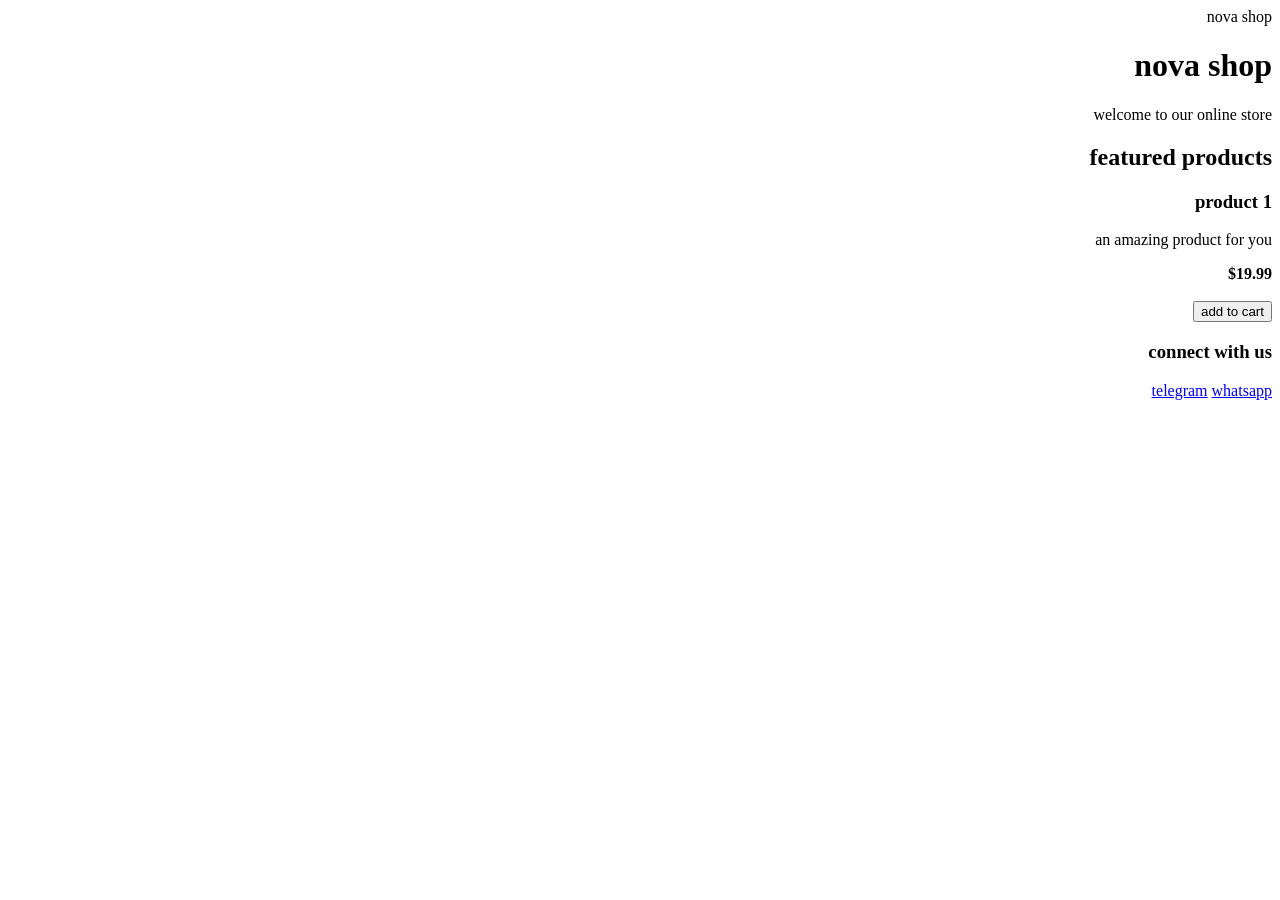
==== index.html @ afd36911 "Add files via upload" ====
<!DOCTYPE html> <html> 
<html lang="fa" dir="rtl"> <head>
<meta charest="utf-8">
<meta name="viowport"
content="width=divice-width,intial-scale=1.0"
title>nova shop</title><meta name="google-site-verification" content="4Wp8-r4-G9sRvZspEVkPLBZ1G-A8xabSi98D5srunts" /></head>
<body>
<h1>nova shop</h1>
<p>welcome to our online store</p>
<h2>featured products</h2> 
<div> 
<h3>product 1</h3> 
<p>an amazing product for you</p> 
<strong>$19.99</strong> 
<br><br> 
<button>add to cart</button> 
</div> 
<h3>connect with us</h3><p> 
<a href="https://t.me/andisheh">telegram</a>
<a href="https://wa.me/989058508656">whatsapp</a> 
</body>  
</html>
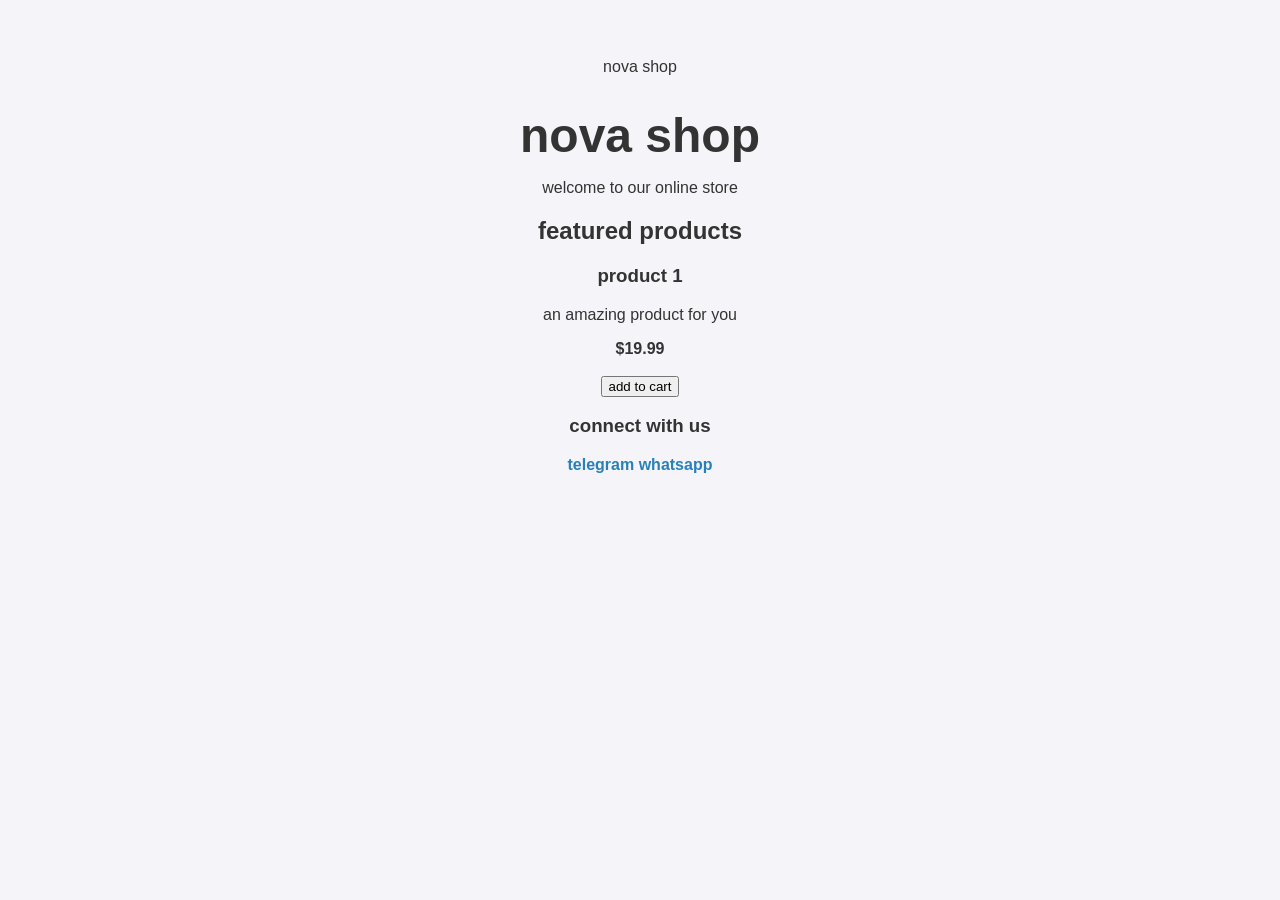
==== commit 098535d8: "Update index.html" ====
--- a/index.html
+++ b/index.html
@@ -3,7 +3,7 @@
 <meta charest="utf-8">
 <meta name="viowport"
 content="width=divice-width,intial-scale=1.0"
-title>nova shop</title><meta name="google-site-verification" content="4Wp8-r4-G9sRvZspEVkPLBZ1G-A8xabSi98D5srunts" /></head>
+title>nova shop</title><meta name="google-site-verification" content="4Wp8-r4-G9sRvZspEVkPLBZ1G-A8xabSi98D5srunts"  ><link rel="stylesheet" href="style.css"<98head</head>
 <body>
 <h1>nova shop</h1>
 <p>welcome to our online store</p>
@@ -19,4 +19,4 @@
 <a href="https://t.me/andisheh">telegram</a>
 <a href="https://wa.me/989058508656">whatsapp</a> 
 </body>  
-</html>+</html>
--- a/style.css
+++ b/style.css
@@ -0,0 +1,37 @@
+/*style for the whole page */ 
+body{
+background-color:#f4f4f9;/*light gray background*/ 
+font-family:'segoe ut',tahoma,geneva,verdana,sans-serif; /*modern font*/ 
+text-align:center;/*center all text*/ 
+padding:50px; /*page pading*/ 
+color:#333; /*main text color:dark gray*/ 
+} 
+/*main title*/ 
+h1 { 
+color:32c3e50; /*dark blue color*/ 
+font-size:3rem;/*very large size*/ 
+margin-bottom:10px; 
+add to cart button*/ 
+tton{ 
+ background-color:#27ae60;/*beautiful green color*/ 
+ color:white;/*white button text*/ 
+ border:none;
+padding:12px 25px; 
+ font-size:1rem; 
+border-radius:8px; /*rounded corners */ 
+cursor:pointer; 
+transition:0.35;/*smooth transition */ 
+} 
+/*button: hover{ 
+background-color:#219150;/*darker green on hover*/ 
+transform:scale(1.05); /*slightly scales up*/ 
+} 
+/*telegram and whattsap links*/ 
+a{ 
+color:#2980b9;/*blue color*/ 
+text-decoration:none;/*remove underline*/ 
+font-weight:bold; 
+}
+a:hover { 
+color:#1c5980;/*darker blue on hover*/ 
+}
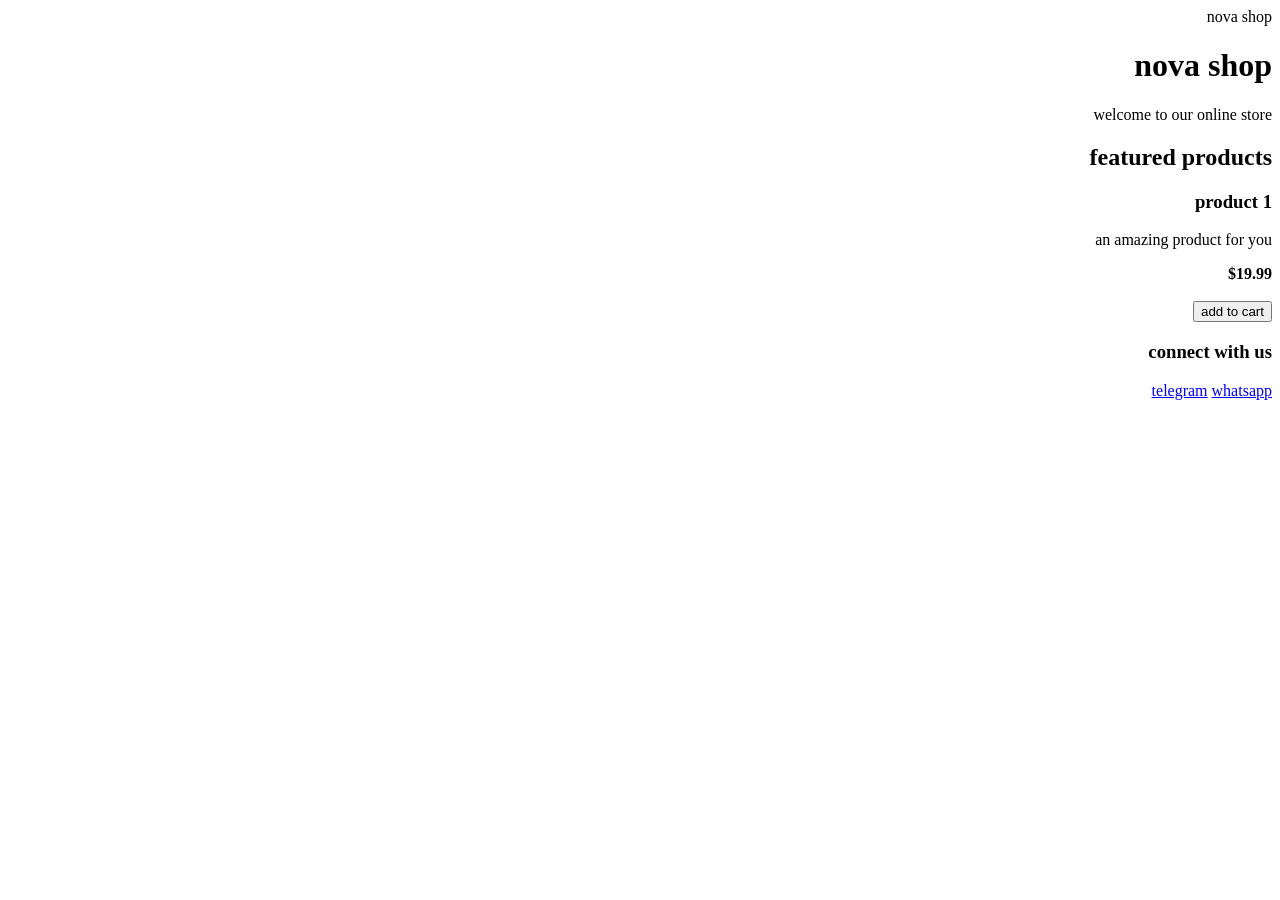
==== commit f06c34e8: "Update index.html" ====
--- a/index.html
+++ b/index.html
@@ -3,7 +3,7 @@
 <meta charest="utf-8">
 <meta name="viowport"
 content="width=divice-width,intial-scale=1.0"
-title>nova shop</title><meta name="google-site-verification" content="4Wp8-r4-G9sRvZspEVkPLBZ1G-A8xabSi98D5srunts"  ><link rel="stylesheet" href="style.css"<98head</head>
+title>nova shop</title><meta name="google-site-verification" content="4Wp8-r4-G9sRvZspEVkPLBZ1G-A8xabSi98D5srunts"  9<link rel="stylesheet" href="style.css"></head>
 <body>
 <h1>nova shop</h1>
 <p>welcome to our online store</p>
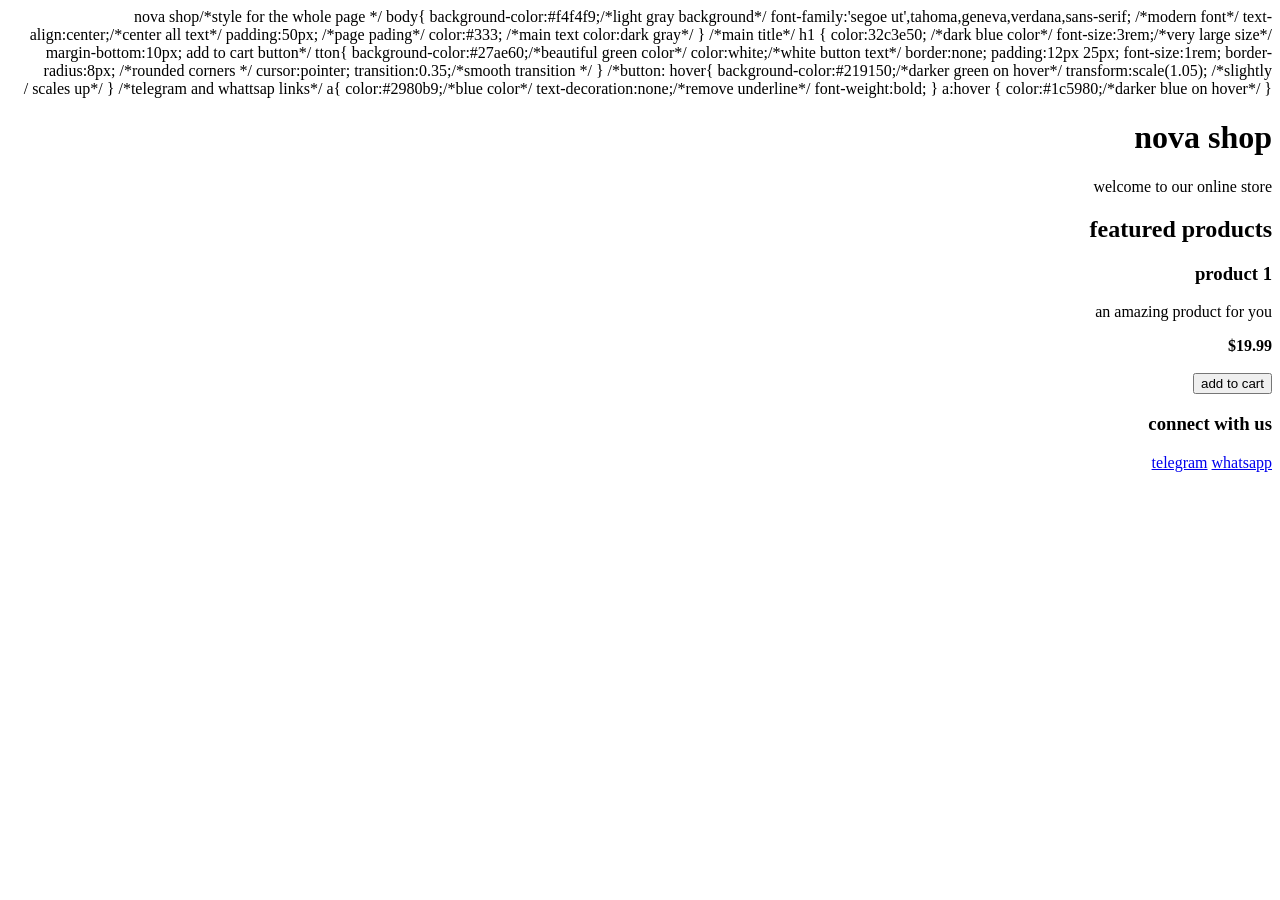
==== commit efcfe050: "Update index.html" ====
--- a/index.html
+++ b/index.html
@@ -3,8 +3,44 @@
 <meta charest="utf-8">
 <meta name="viowport"
 content="width=divice-width,intial-scale=1.0"
-title>nova shop</title><meta name="google-site-verification" content="4Wp8-r4-G9sRvZspEVkPLBZ1G-A8xabSi98D5srunts"  9<link rel="stylesheet" href="style.css"></head>
-<body>
+title>nova shop</title><meta name="google-site-verification" content="4Wp8-r4-G9sRvZspEVkPLBZ1G-A8xabSi98D5srunts"  <link rel="stylesheet" href="style.css">/*style for the whole page */ 
+body{
+background-color:#f4f4f9;/*light gray background*/ 
+font-family:'segoe ut',tahoma,geneva,verdana,sans-serif; /*modern font*/ 
+text-align:center;/*center all text*/ 
+padding:50px; /*page pading*/ 
+color:#333; /*main text color:dark gray*/ 
+} 
+/*main title*/ 
+h1 { 
+color:32c3e50; /*dark blue color*/ 
+font-size:3rem;/*very large size*/ 
+margin-bottom:10px; 
+add to cart button*/ 
+tton{ 
+ background-color:#27ae60;/*beautiful green color*/ 
+ color:white;/*white button text*/ 
+ border:none;
+padding:12px 25px; 
+ font-size:1rem; 
+border-radius:8px; /*rounded corners */ 
+cursor:pointer; 
+transition:0.35;/*smooth transition */ 
+} 
+/*button: hover{ 
+background-color:#219150;/*darker green on hover*/ 
+transform:scale(1.05); /*slightly scales up*/ 
+} 
+/*telegram and whattsap links*/ 
+a{ 
+color:#2980b9;/*blue color*/ 
+text-decoration:none;/*remove underline*/ 
+font-weight:bold; 
+}
+a:hover { 
+color:#1c5980;/*darker blue on hover*/ 
+}<head/>
+          /<body>
 <h1>nova shop</h1>
 <p>welcome to our online store</p>
 <h2>featured products</h2> 
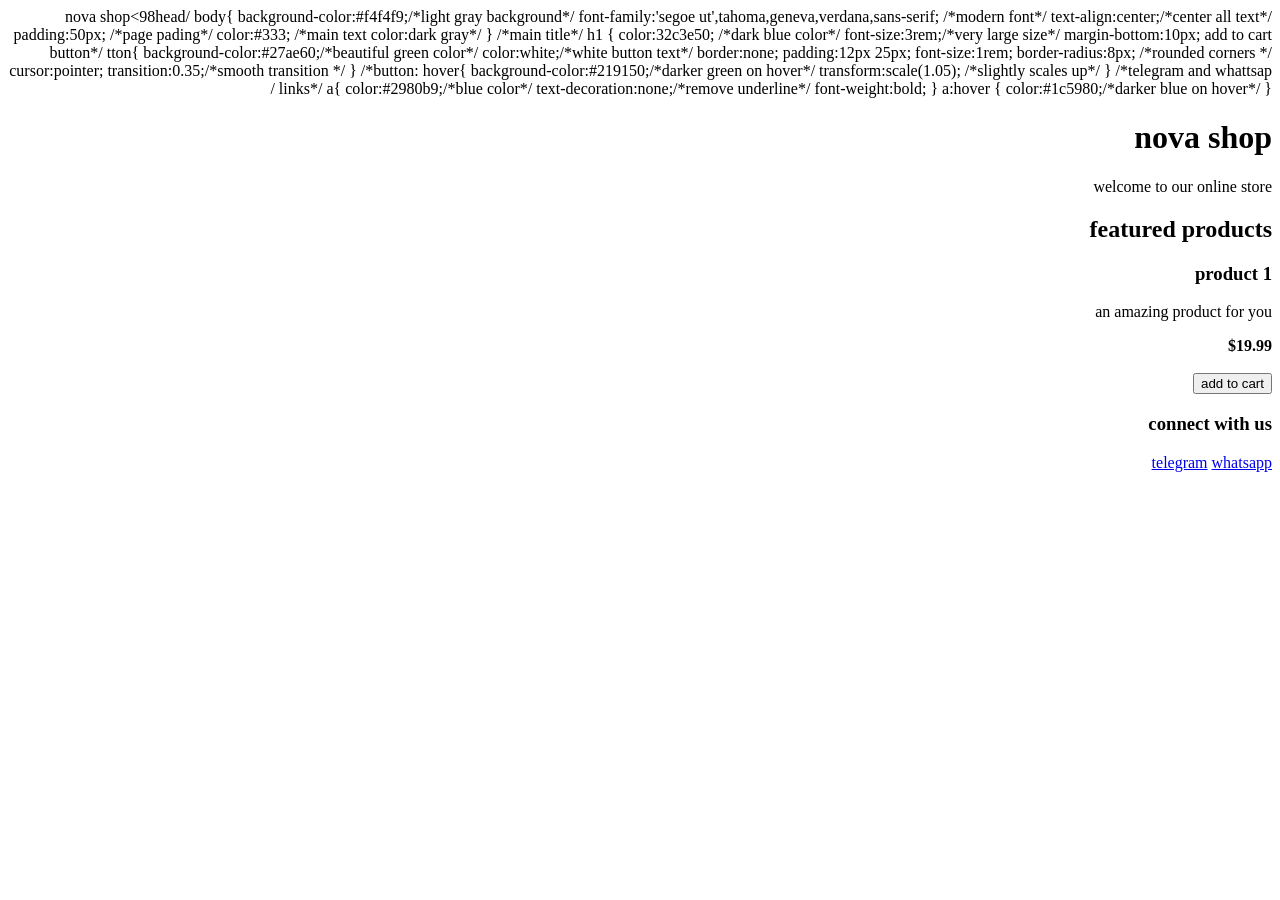
==== commit 5343c6a0: "Update index.html" ====
--- a/index.html
+++ b/index.html
@@ -3,7 +3,7 @@
 <meta charest="utf-8">
 <meta name="viowport"
 content="width=divice-width,intial-scale=1.0"
-title>nova shop</title><meta name="google-site-verification" content="4Wp8-r4-G9sRvZspEVkPLBZ1G-A8xabSi98D5srunts"  <link rel="stylesheet" href="style.css">/*style for the whole page */ 
+title>nova shop</title><meta name="google-site-verification" content="4Wp8-r4-G9sRvZspEVkPLBZ1G-A8xabSi98D5srunts"  <link rel="stylesheet" href="style.css"><98head/ 
 body{
 background-color:#f4f4f9;/*light gray background*/ 
 font-family:'segoe ut',tahoma,geneva,verdana,sans-serif; /*modern font*/ 
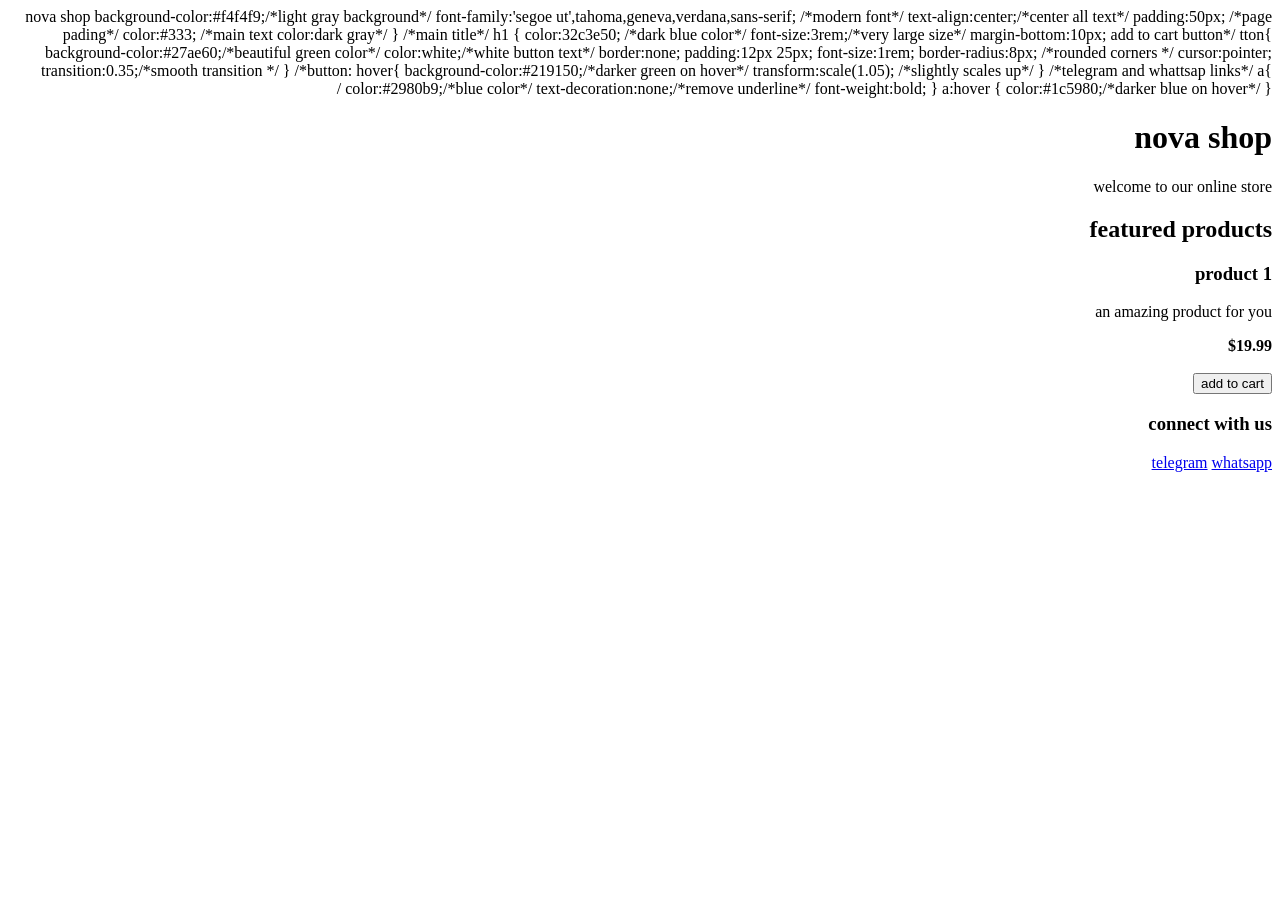
==== commit 78d6c4d8: "Update index.html" ====
--- a/index.html
+++ b/index.html
@@ -3,8 +3,7 @@
 <meta charest="utf-8">
 <meta name="viowport"
 content="width=divice-width,intial-scale=1.0"
-title>nova shop</title><meta name="google-site-verification" content="4Wp8-r4-G9sRvZspEVkPLBZ1G-A8xabSi98D5srunts"  <link rel="stylesheet" href="style.css"><98head/ 
-body{
+title>nova shop</title><meta name="google-site-verification" content="4Wp8-r4-G9sRvZspEVkPLBZ1G-A8xabSi98D5srunts"  <link rel="stylesheet" href="style.css"></head>
 background-color:#f4f4f9;/*light gray background*/ 
 font-family:'segoe ut',tahoma,geneva,verdana,sans-serif; /*modern font*/ 
 text-align:center;/*center all text*/ 
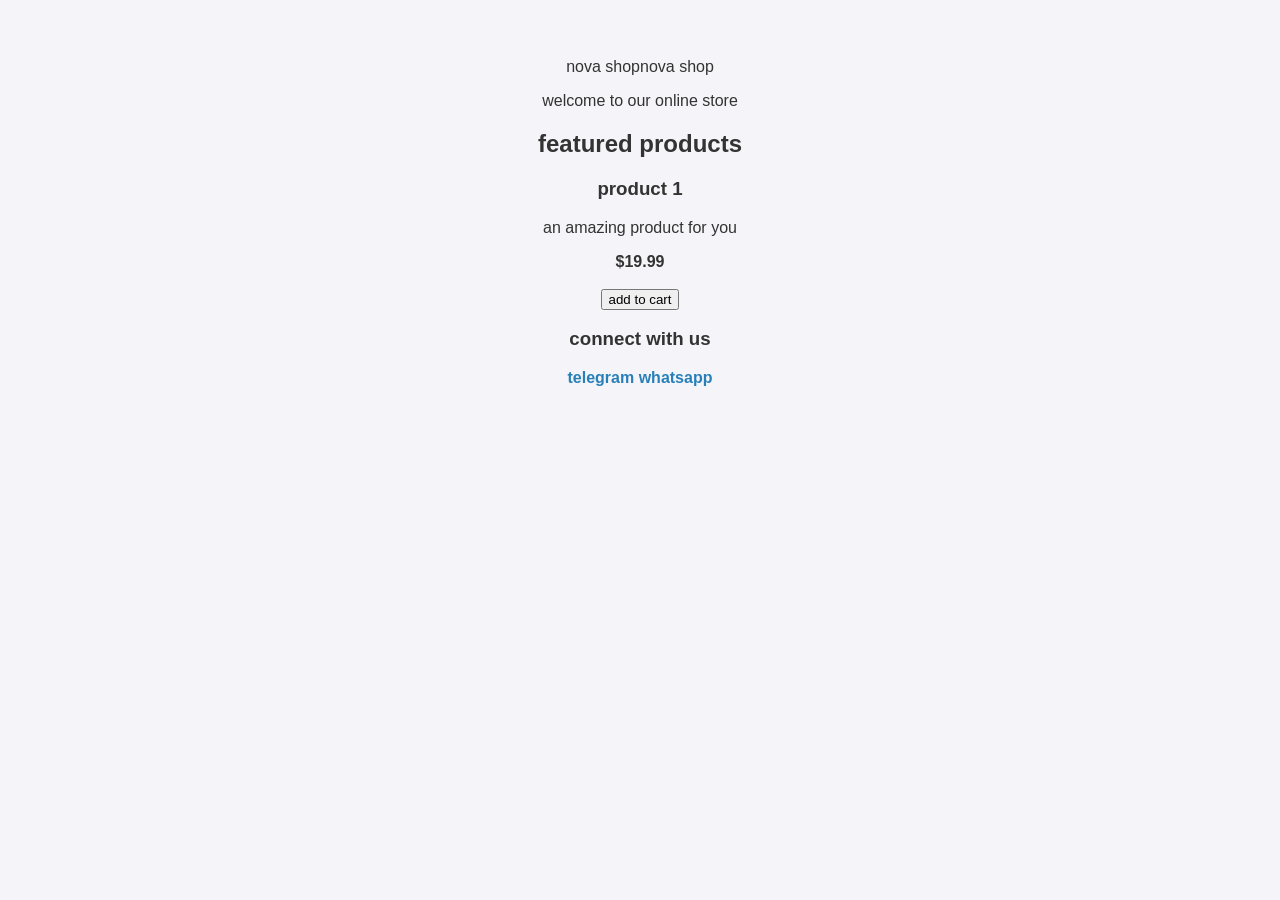
==== commit b69f5ec8: "Add files via upload" ====
--- a/index.html
+++ b/index.html
@@ -3,43 +3,8 @@
 <meta charest="utf-8">
 <meta name="viowport"
 content="width=divice-width,intial-scale=1.0"
-title>nova shop</title><meta name="google-site-verification" content="4Wp8-r4-G9sRvZspEVkPLBZ1G-A8xabSi98D5srunts"  <link rel="stylesheet" href="style.css"></head>
-background-color:#f4f4f9;/*light gray background*/ 
-font-family:'segoe ut',tahoma,geneva,verdana,sans-serif; /*modern font*/ 
-text-align:center;/*center all text*/ 
-padding:50px; /*page pading*/ 
-color:#333; /*main text color:dark gray*/ 
-} 
-/*main title*/ 
-h1 { 
-color:32c3e50; /*dark blue color*/ 
-font-size:3rem;/*very large size*/ 
-margin-bottom:10px; 
-add to cart button*/ 
-tton{ 
- background-color:#27ae60;/*beautiful green color*/ 
- color:white;/*white button text*/ 
- border:none;
-padding:12px 25px; 
- font-size:1rem; 
-border-radius:8px; /*rounded corners */ 
-cursor:pointer; 
-transition:0.35;/*smooth transition */ 
-} 
-/*button: hover{ 
-background-color:#219150;/*darker green on hover*/ 
-transform:scale(1.05); /*slightly scales up*/ 
-} 
-/*telegram and whattsap links*/ 
-a{ 
-color:#2980b9;/*blue color*/ 
-text-decoration:none;/*remove underline*/ 
-font-weight:bold; 
-}
-a:hover { 
-color:#1c5980;/*darker blue on hover*/ 
-}<head/>
-          /<body>
+title>nova shop</title><meta name="google-site-verification" content="4Wp8-r4-G9sRvZspEVkPLBZ1G-A8xabSi98D5srunts" /><link rel="stylesheet" href="style.css"
+ 
 <h1>nova shop</h1>
 <p>welcome to our online store</p>
 <h2>featured products</h2> 
@@ -54,4 +19,4 @@
 <a href="https://t.me/andisheh">telegram</a>
 <a href="https://wa.me/989058508656">whatsapp</a> 
 </body>  
-</html>
+</html>
